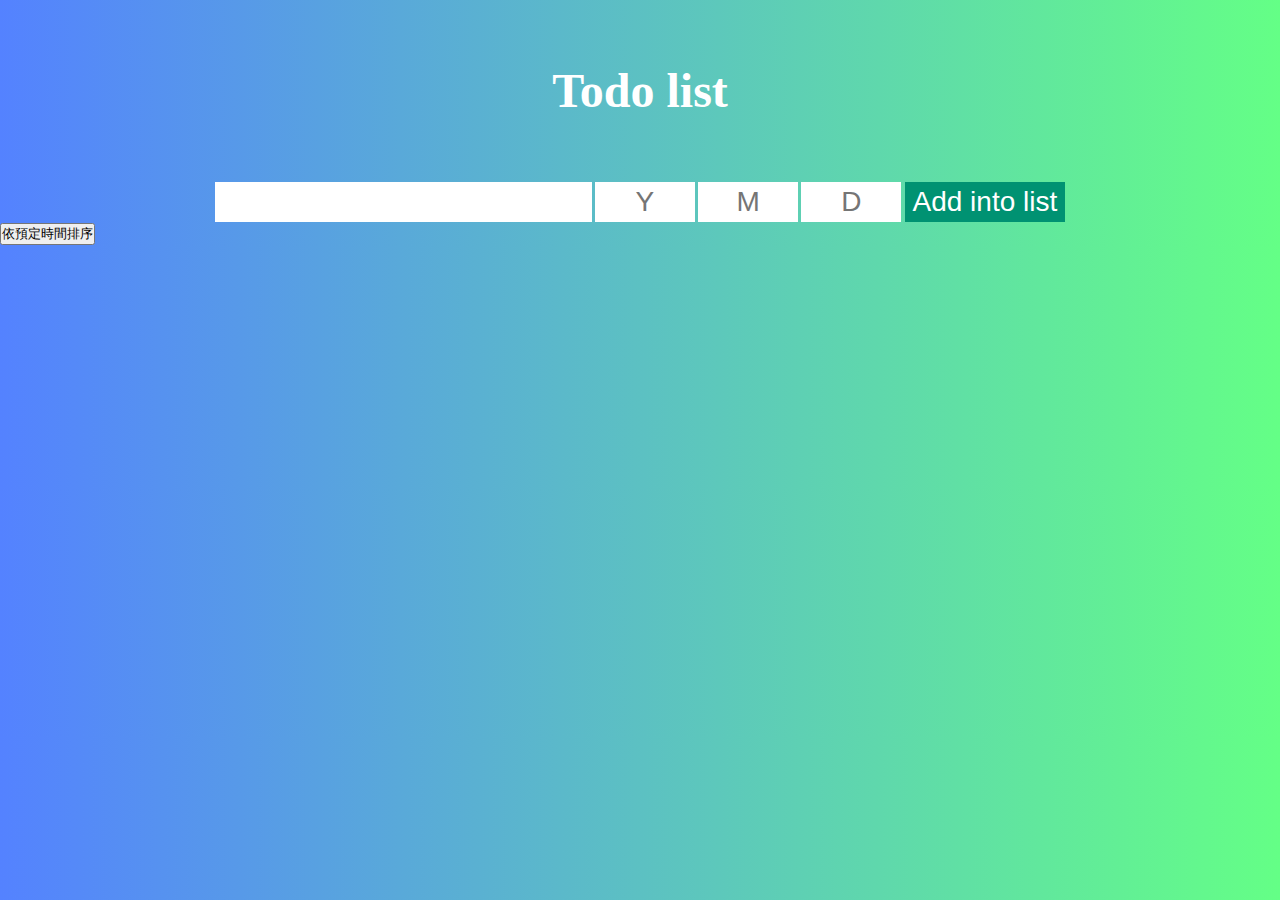
==== javascript/index.html @ a3ef9554 "練習todolist" ====
<!DOCTYPE html>
<html lang="en">
<head>
    <meta charset="UTF-8">
    <meta name="viewport" content="width=device-width, initial-scale=1.0">
    <title>Todo list</title>
    <link rel="stylesheet" href="css/style.css">
</head>
<body>
    <header>
        <h1>Todo list</h1>
    </header>
    <main>
        <form>
            <input type="text">
            <input type="number" min="1990" max="3030" placeholder="Y" required>
            <input type="number" min="1" max="12" placeholder="M" required>
            <input type="number" min="1" max="31" placeholder="D" required>
            <button type="submit">Add into list</button>
        </form>
        <div class="sort">
            <button>依預定時間排序</button>
        </div>
        <section></section>
    </main>
    <script src="js/todo.js"></script>
</body>
</html>
---- javascript/css/style.css ----
* {
  margin: 0;
  padding: 0;
  box-sizing: border-box;
}

body {
  background: linear-gradient(90deg, rgb(84, 130, 255), rgb(100, 255, 134));
}

header {
  height: 20vh;
  display: flex;
  justify-content: center;
  align-items: center;
}
header h1 {
  color: white;
  font-size: 3rem;
}

form {
  display: flex;
  justify-content: center;
  align-items: center;
}
form input, form button {
  border: none;
  padding: 0.25rem 0.5rem;
  font-size: 1.75rem;
  margin: 0.1rem;
}
form input::-webkit-outer-spin-button, form input::-webkit-inner-spin-button {
  -webkit-appearance: none;
  margin: 0;
}
form input[type=number] {
  width: 100px;
  text-align: center;
}
form button {
  cursor: pointer;
  background-color: rgb(0, 146, 114);
  color: white;
}/*# sourceMappingURL=style.css.map */
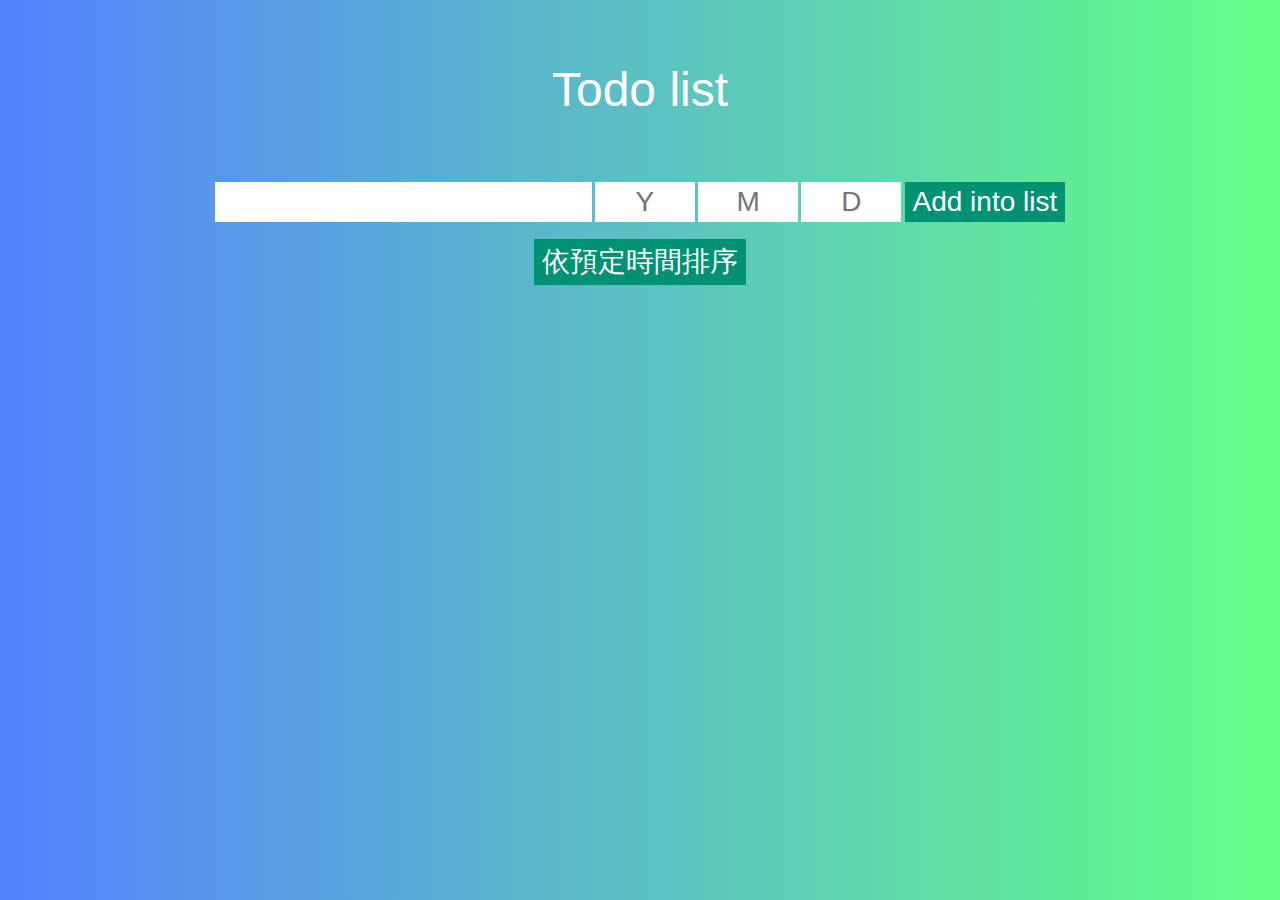
==== commit f55c7c41: "繼續更新todo.js" ====
--- a/javascript/index.html
+++ b/javascript/index.html
@@ -4,6 +4,7 @@
     <meta charset="UTF-8">
     <meta name="viewport" content="width=device-width, initial-scale=1.0">
     <title>Todo list</title>
+    <link rel="stylesheet" href="https://cdnjs.cloudflare.com/ajax/libs/font-awesome/6.7.2/css/all.min.css">
     <link rel="stylesheet" href="css/style.css">
 </head>
 <body>
--- a/javascript/css/style.css
+++ b/javascript/css/style.css
@@ -1,3 +1,64 @@
+/* http://meyerweb.com/eric/tools/css/reset/ 
+   v2.0 | 20110126
+   License: none (public domain)
+*/
+html, body, div, span, applet, object, iframe,
+h1, h2, h3, h4, h5, h6, p, blockquote, pre,
+a, abbr, acronym, address, big, cite, code,
+del, dfn, em, img, ins, kbd, q, s, samp,
+small, strike, strong, sub, sup, tt, var,
+b, u, i, center,
+dl, dt, dd, ol, ul, li,
+fieldset, form, label, legend,
+table, caption, tbody, tfoot, thead, tr, th, td,
+article, aside, canvas, details, embed,
+figure, figcaption, footer, header, hgroup,
+menu, nav, output, ruby, section, summary,
+time, mark, audio, video {
+  margin: 0;
+  padding: 0;
+  border: 0;
+  font-size: 100%;
+  font: inherit;
+  font-family: "Noto Sans TC", sans-serif;
+  font-optical-sizing: auto;
+  font-style: normal;
+  vertical-align: baseline;
+}
+
+/* HTML5 display-role reset for older browsers */
+article, aside, details, figcaption, figure,
+footer, header, hgroup, menu, nav, section {
+  display: block;
+}
+
+body {
+  line-height: 1;
+}
+
+ol, ul {
+  list-style: none;
+}
+
+blockquote, q {
+  quotes: none;
+}
+
+blockquote:before, blockquote:after,
+q:before, q:after {
+  content: "";
+  content: none;
+}
+
+table {
+  border-collapse: collapse;
+  border-spacing: 0;
+}
+
+i {
+  pointer-events: none;
+}
+
 * {
   margin: 0;
   padding: 0;
@@ -42,4 +103,80 @@
   cursor: pointer;
   background-color: rgb(0, 146, 114);
   color: white;
+}
+
+section {
+  display: flex;
+  flex-direction: column;
+  align-items: center;
+}
+section div.todo {
+  width: 50vw;
+  display: flex;
+  justify-content: center;
+  margin: 0.2rem 0rem;
+  transition: all 0.1s ease;
+}
+section div.todo p {
+  background-color: white;
+  color: black;
+  padding: 0.25rem 0.5rem;
+  font-size: 1.75rem;
+}
+section div.todo p.todo-text {
+  width: 65%;
+}
+section div.todo p.todo-time {
+  width: 35%;
+  text-align: center;
+}
+section div.todo button {
+  padding: 0.25rem 0.5rem;
+  font-size: 1.75rem;
+  border: none;
+  cursor: pointer;
+  color: white;
+}
+section div.todo button.complete {
+  background-color: rgb(50, 255, 50);
+}
+section div.todo button.trash {
+  background-color: red;
+}
+section div.todo i {
+  pointer-events: none;
+}
+@keyframes scaleUp {
+  from {
+    transform: scale(0);
+  }
+  to {
+    transform: scale(1);
+  }
+}
+@keyframes scaleDown {
+  to {
+    transform: scale(0);
+  }
+}
+
+.done {
+  opacity: 0.5;
+  text-decoration: line-through;
+  text-decoration-thickness: 0.2rem;
+}
+
+div.sort {
+  display: flex;
+  justify-content: center;
+  align-items: center;
+  margin: 1rem 0rem;
+}
+div.sort button {
+  cursor: pointer;
+  background-color: rgb(0, 146, 114);
+  color: white;
+  border: none;
+  padding: 0.25rem 0.5rem;
+  font-size: 1.75rem;
 }/*# sourceMappingURL=style.css.map */